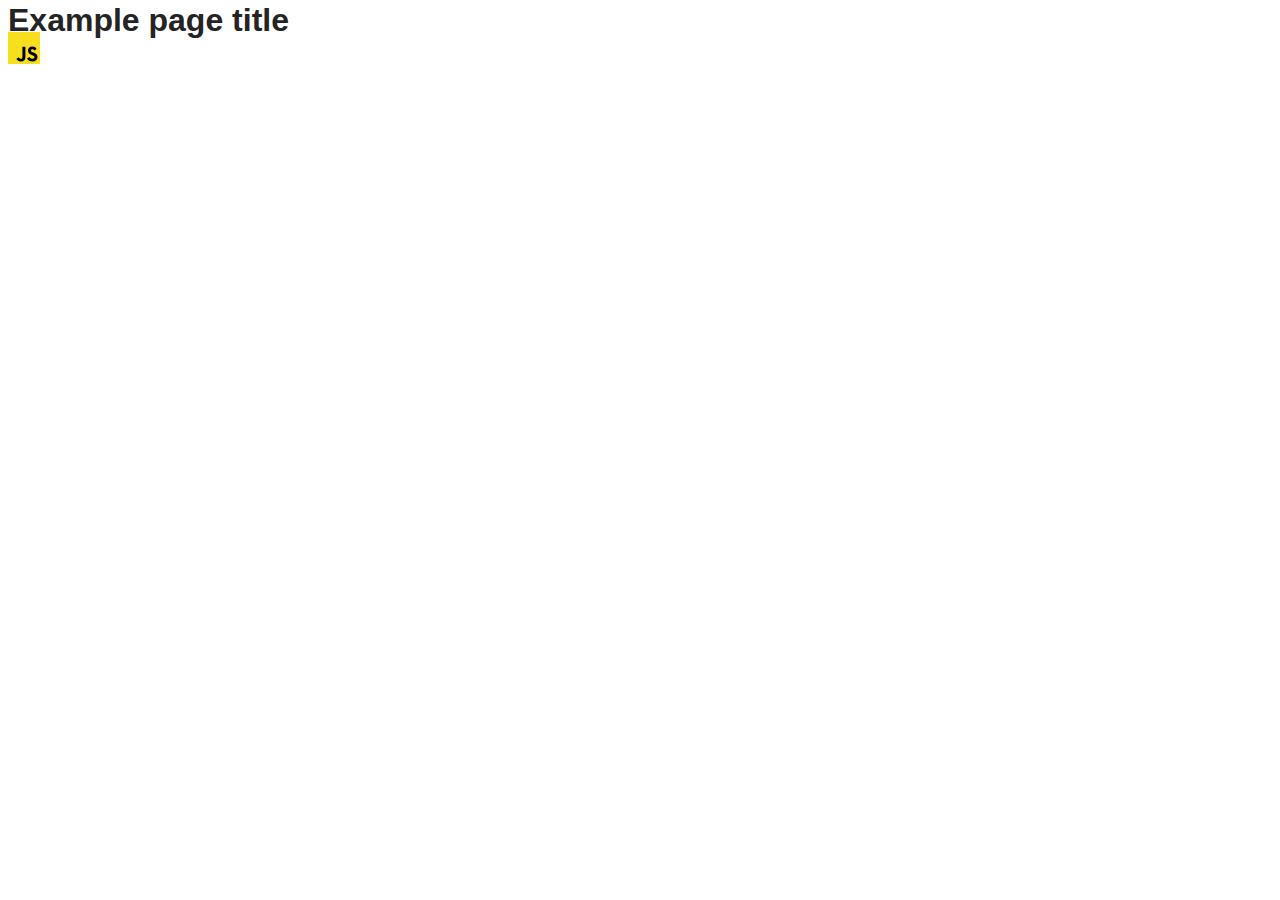
==== src/index.html @ 9a8001b8 "Initial commit" ====
<!DOCTYPE html>
<html lang="en">
  <head>
    <meta charset="UTF-8" />
    <link rel="icon" type="image/svg+xml" href="/favicon.svg" />
    <meta name="viewport" content="width=device-width, initial-scale=1.0" />
    <title>Vanilla App Template</title>
    <link rel="stylesheet" href="./css/styles.css" />
  </head>
  <body>
    <load ="partials/header.html" />

    <section>
      <h1>Example page title</h1>
      <!-- Path to images as from index.html file -->
      <img src="./img/javascript.svg" alt="" />
    </section>

    <!-- Loads the specified .html file -->
    <load ="partials/vite-promo.html" />

    <script type="module" src="./main.js"></script>
  </body>
</html>
---- src/css/styles.css ----
/**
  |============================
  | include css partials with
  | default @import url()
  |============================
*/
@import url('./reset.css');
@import url('./vite-promo.css');
@import url('./header.css');

:root {
  font-family: Inter, Avenir, Helvetica, Arial, sans-serif;
  font-size: 16px;
  line-height: 24px;
  font-weight: 400;

  color: #242424;
  background-color: rgba(255, 255, 255, 0.87);

  font-synthesis: none;
  text-rendering: optimizeLegibility;
  -webkit-font-smoothing: antialiased;
  -moz-osx-font-smoothing: grayscale;
  -webkit-text-size-adjust: 100%;
}
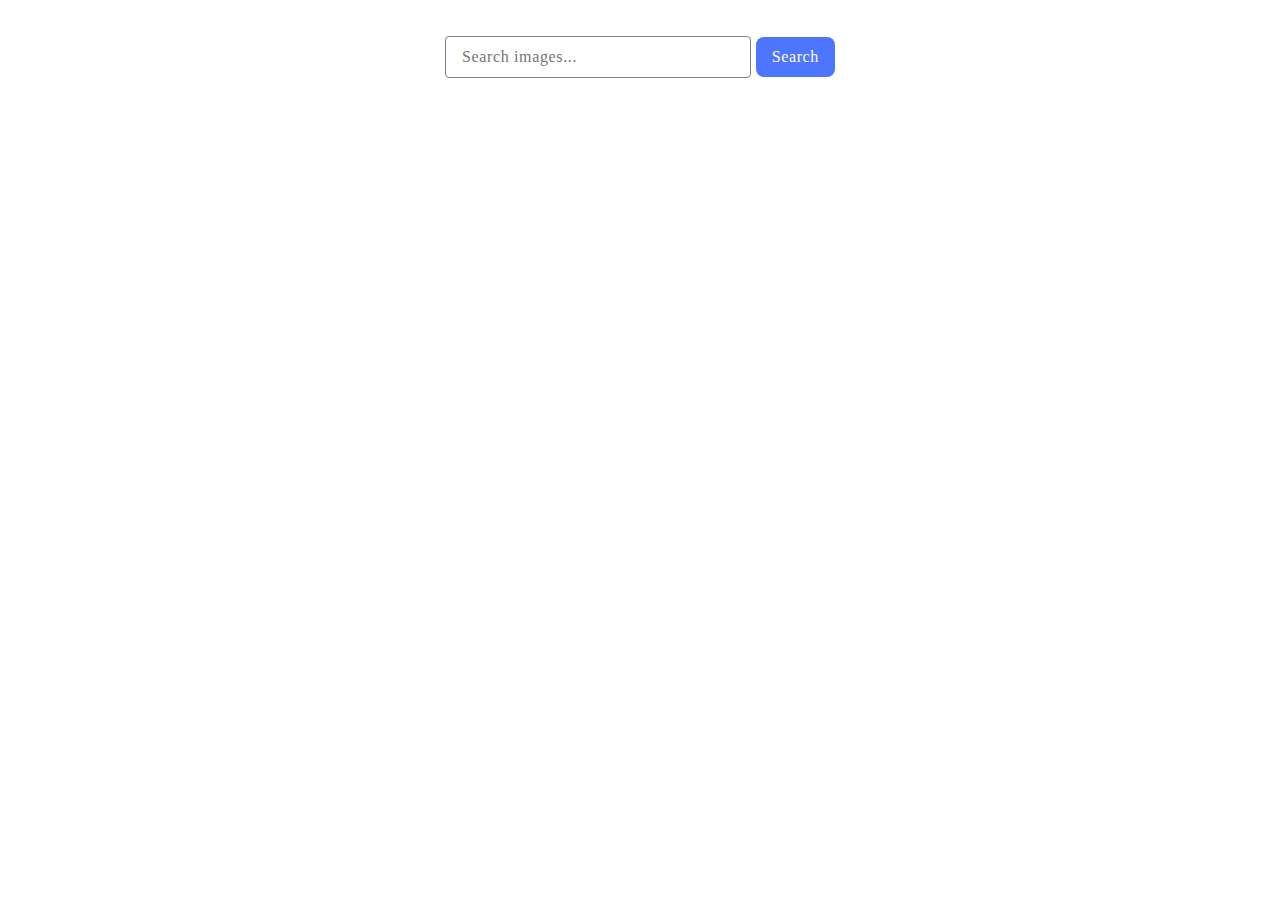
==== commit abdebee9: "update" ====
--- a/src/index.html
+++ b/src/index.html
@@ -8,16 +8,14 @@
     <link rel="stylesheet" href="./css/styles.css" />
   </head>
   <body>
-    <load ="partials/header.html" />
 
-    <section>
-      <h1>Example page title</h1>
-      <!-- Path to images as from index.html file -->
-      <img src="./img/javascript.svg" alt="" />
-    </section>
-
-    <!-- Loads the specified .html file -->
-    <load ="partials/vite-promo.html" />
+        <div class="container">
+          <form action="" class="form">
+            <label class="input" for="input"><input type="text" name="input" placeholder="Search images..." /></label>
+            <button class="btn" type="submit">Search</button>
+          </form>
+          <ul class="gallery"></ul>
+        </div>
 
     <script type="module" src="./main.js"></script>
   </body>
--- a/src/css/styles.css
+++ b/src/css/styles.css
@@ -1,25 +1,94 @@
-/**
-  |============================
-  | include css partials with
-  | default @import url()
-  |============================
-*/
-@import url('./reset.css');
-@import url('./vite-promo.css');
-@import url('./header.css');
+body,
+input {
+    color: #808080;
+    font-family: Montserrat;
+    font-size: 16px;
+    font-style: normal;
+    font-weight: 400;
+    line-height: 1.5;
+    letter-spacing: 0.04em;
+}
 
-:root {
-  font-family: Inter, Avenir, Helvetica, Arial, sans-serif;
-  font-size: 16px;
-  line-height: 24px;
-  font-weight: 400;
+li {
+    list-style-type: none;
+}
 
-  color: #242424;
-  background-color: rgba(255, 255, 255, 0.87);
+.container {
+    display: flex;
+    flex-direction: column;
+    gap: 10px;
+    justify-content: center;
+    align-items: center;
+    margin-top: 36px;
+}
 
-  font-synthesis: none;
-  text-rendering: optimizeLegibility;
-  -webkit-font-smoothing: antialiased;
-  -moz-osx-font-smoothing: grayscale;
-  -webkit-text-size-adjust: 100%;
+input {
+    width: 272px;
+    padding: 8px 16px;
+    border-radius: 4px;
+    border: 1px solid #808080;
 }
+
+input:hover {
+    border-radius: 4px;
+    border: 1px solid #000;
+}
+
+input:focus {
+    border: 1px solid #4e75ff;
+}
+
+.btn {
+    color: #fff;
+    font-family: Montserrat;
+    font-weight: 500;
+    padding: 8px 16px;
+    line-height: 1.5;
+    font-size: 16px;
+    letter-spacing: 0.04em;
+    border-radius: 8px;
+    background-color: #4e75ff;
+    border: none;
+    cursor: pointer;
+}
+
+.btn:hover {
+    background-color: #6c8cff;
+}
+
+.gallery {
+    display: flex;
+    flex-wrap: wrap;
+    gap: 24px;
+    justify-content: center;
+}
+
+.gallery-item {
+    list-style: none;
+}
+
+.gallery-image {
+    width: 360px;
+    height: 200px;
+}
+
+.loader {
+    width: 48px;
+    height: 48px;
+    border: 5px solid #4e75ff;
+    border-bottom-color: transparent;
+    border-radius: 50%;
+    display: inline-block;
+    box-sizing: border-box;
+    animation: rotation 1s linear infinite;
+}
+
+/* @keyframes rotation {
+    0% {
+        transform: rotate(0deg);
+    }
+
+    100% {
+        transform: rotate(360deg);
+    }
+} */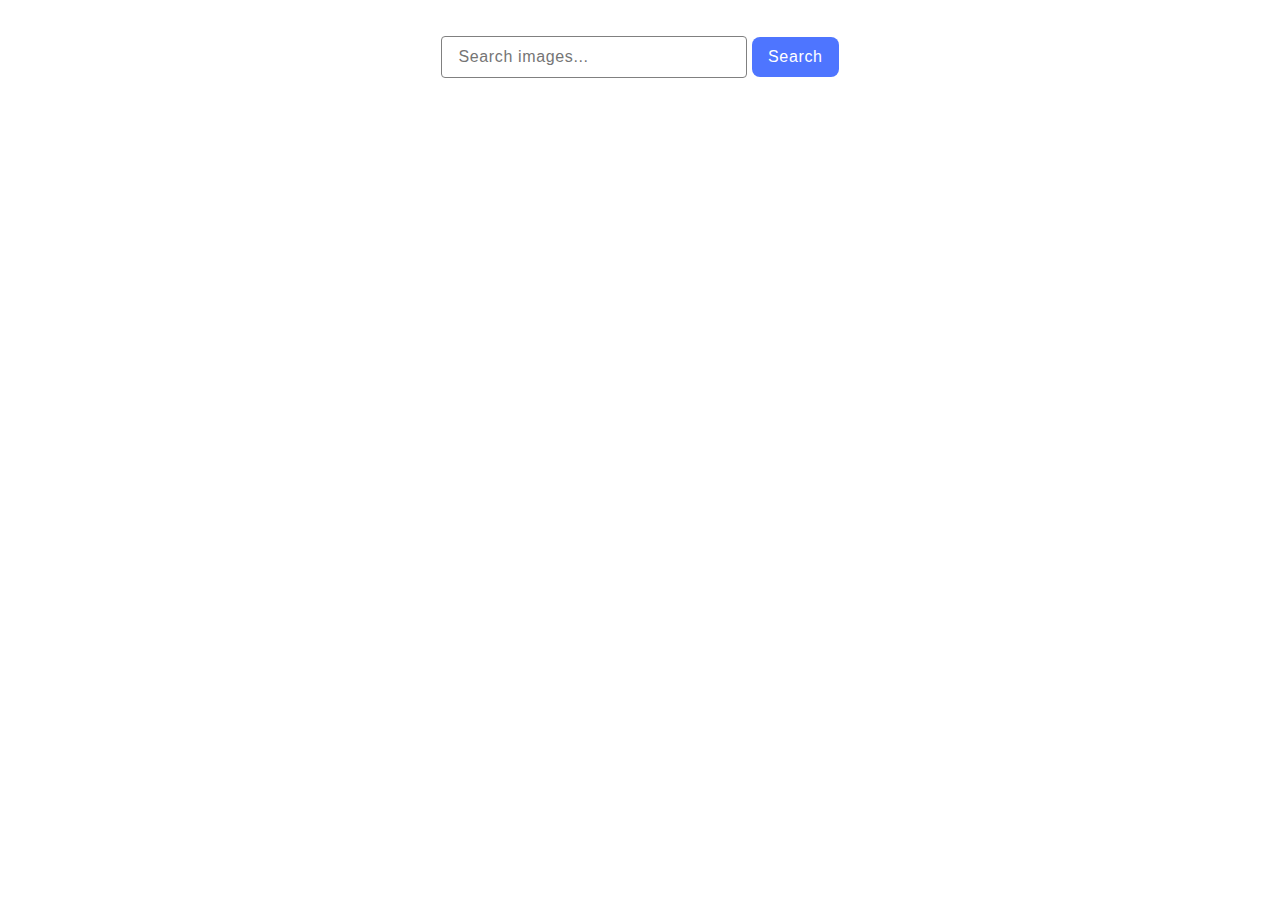
==== commit 97742888: "completed homework" ====
--- a/src/index.html
+++ b/src/index.html
@@ -15,6 +15,7 @@
             <button class="btn" type="submit">Search</button>
           </form>
           <ul class="gallery"></ul>
+          <span class="loader hidden"></span>
         </div>
 
     <script type="module" src="./main.js"></script>
--- a/src/css/styles.css
+++ b/src/css/styles.css
@@ -1,10 +1,8 @@
 body,
 input {
     color: #808080;
-    font-family: Montserrat;
     font-size: 16px;
     font-style: normal;
-    font-weight: 400;
     line-height: 1.5;
     letter-spacing: 0.04em;
 }
@@ -40,7 +38,6 @@
 
 .btn {
     color: #fff;
-    font-family: Montserrat;
     font-weight: 500;
     padding: 8px 16px;
     line-height: 1.5;
@@ -75,20 +72,53 @@
 .loader {
     width: 48px;
     height: 48px;
-    border: 5px solid #4e75ff;
-    border-bottom-color: transparent;
     border-radius: 50%;
-    display: inline-block;
-    box-sizing: border-box;
-    animation: rotation 1s linear infinite;
+    position: relative;
+    animation: rotate 1s linear infinite
 }
 
-/* @keyframes rotation {
+.loader::before,
+.loader::after {
+    content: "";
+    box-sizing: border-box;
+    position: absolute;
+    inset: 0px;
+    border-radius: 50%;
+    border: 5px solid #FFF;
+    animation: prixClipFix 2s linear infinite;
+}
+
+.loader::after {
+    inset: 8px;
+    transform: rotate3d(90, 90, 0, 180deg);
+    border-color: #FF3D00;
+}
+
+@keyframes rotate {
     0% {
-        transform: rotate(0deg);
+        transform: rotate(0deg)
     }
 
     100% {
-        transform: rotate(360deg);
+        transform: rotate(360deg)
     }
-} */+}
+
+@keyframes prixClipFix {
+    0% {
+        clip-path: polygon(50% 50%, 0 0, 0 0, 0 0, 0 0, 0 0)
+    }
+
+    50% {
+        clip-path: polygon(50% 50%, 0 0, 100% 0, 100% 0, 100% 0, 100% 0)
+    }
+
+    75%,
+    100% {
+        clip-path: polygon(50% 50%, 0 0, 100% 0, 100% 100%, 100% 100%, 100% 100%)
+    }
+}
+
+.hidden {
+    display: none;
+}